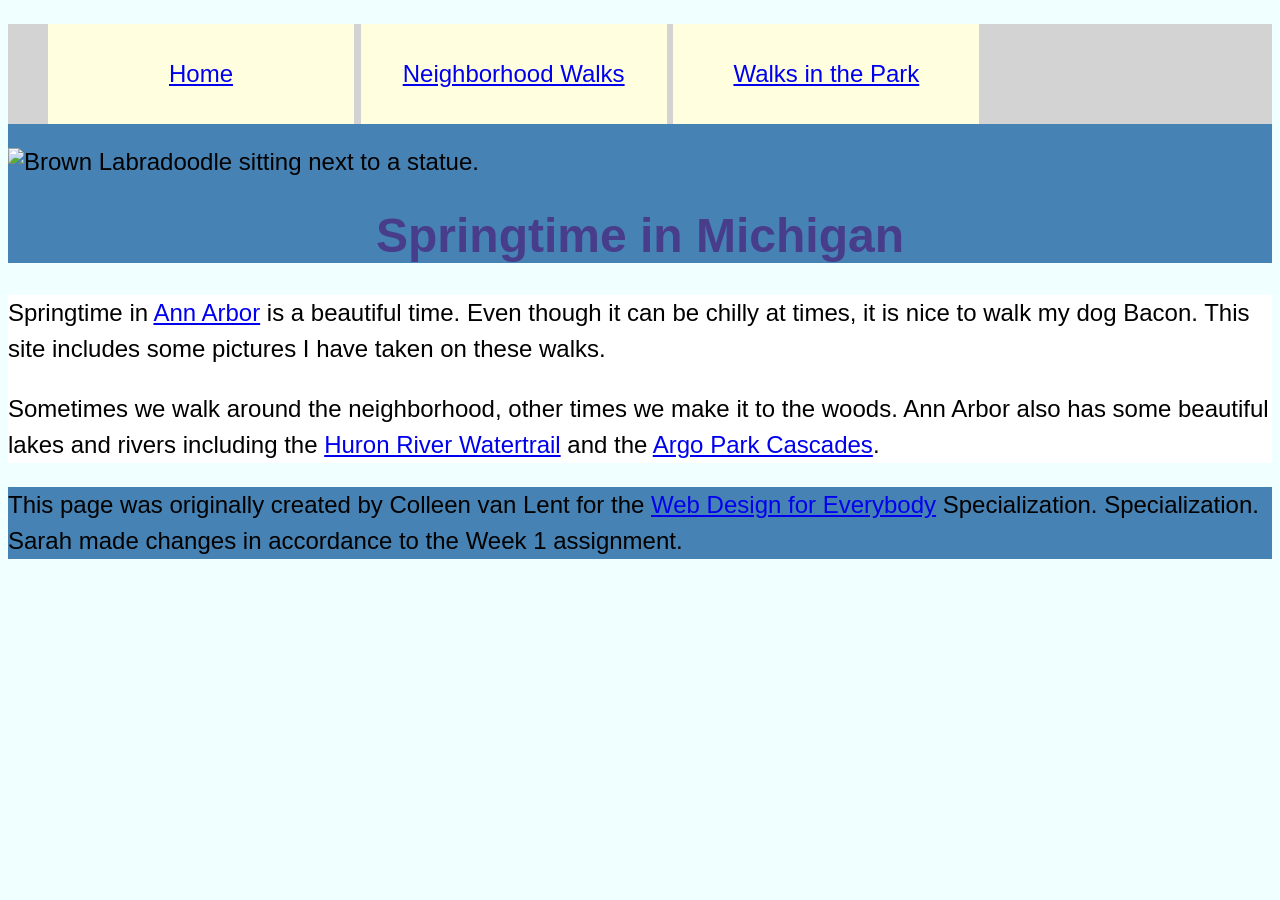
==== CSS-week1-HW1/index.html @ bcd73b43 "Update index.html" ====
<!DOCTYPE html>
<html lang="en">

<head>
  <meta charset="utf-8">
  <meta name="viewport" content="width=device-width">
  <title>Springtime In Michigan</title>
  <!-- You will need to link to the CSS file -->
  <link rel="stylesheet" href="css/style.css">
</head>

<body>
  <header>
    <nav>
      <ul>
        <li><a href="index.html">Home</a></li>
        <li><a href="neighborhood.html">Neighborhood Walks</a></li>
        <li><a href="parks.html">Walks in the Park</a></li>
      </ul>
    </nav>
    <img src="images/BaconGallupPark.jpg" width="200" alt="Brown Labradoodle sitting next to a statue.">
    <h1>Springtime in Michigan</h1>
  </header>
  <main>
    <p>Springtime in <a href="https://www.michigan.org/city/ann-arbor">Ann Arbor</a> is a beautiful time. Even though
      it can be chilly at times, it is nice to walk my dog Bacon. This site includes some pictures I have taken on
      these walks. </p>

    <p>Sometimes we walk around the neighborhood, other times we make it to the woods. Ann Arbor also has some
      beautiful lakes and rivers including the <a
        href="https://www.annarbor.org/things-to-do/recreation-outdoors/huron-river/">Huron River Watertrail</a> and
      the <a href="https://www.a2gov.org/departments/Parks-Recreation/parks-places/argo/pages/default.aspx">Argo Park
        Cascades</a>.</p>

  </main>
  <footer>
    <p>This page was originally created by Colleen van Lent for the <a
        href="https://www.coursera.org/specializations/web-design"> Web Design for Everybody</a> Specialization.
      Specialization. Sarah made changes in accordance to the Week 1 assignment.</p>
  </footer>

</body>

</html>
---- CSS-week1-HW1/css/style.css ----
body {
  font-family: 'Segoe UI', Tahoma, Geneva, Verdana, sans-serif;
  font-size: 150%;
  background-color: azure;
}

header {
  background-color: steelblue;
}

nav {
  background-color: lightgray;
}

main {
  background-color: white;
  font-size: 100%;
}

footer {
  background-color: steelblue;
}

li {
  display: inline-block;
  width: 25%;
  text-align: center;
  background: lightyellow;
  line-height: 100px;
}

h1 {
  text-align: center;
  font-family: 'Segoe UI', Tahoma, Geneva, Verdana, sans-serif;
  color: darkslateblue;
}

p {
  line-height: 1.5;
}
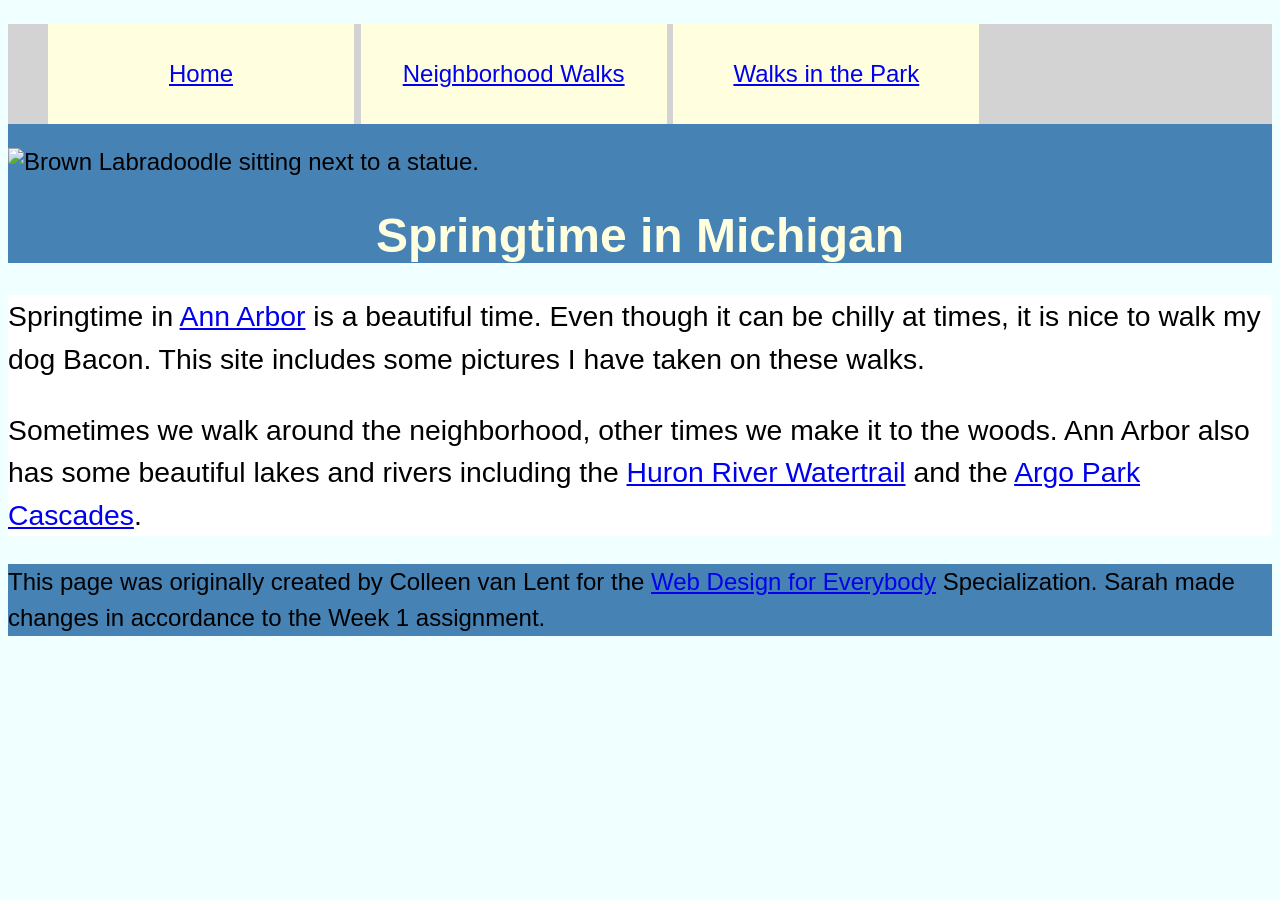
==== commit dd52d24a: "Update index.html" ====
--- a/CSS-week1-HW1/index.html
+++ b/CSS-week1-HW1/index.html
@@ -35,8 +35,7 @@
   </main>
   <footer>
     <p>This page was originally created by Colleen van Lent for the <a
-        href="https://www.coursera.org/specializations/web-design"> Web Design for Everybody</a> Specialization.
-      Specialization. Sarah made changes in accordance to the Week 1 assignment.</p>
+        href="https://www.coursera.org/specializations/web-design"> Web Design for Everybody</a> Specialization. Sarah made changes in accordance to the Week 1 assignment.</p>
   </footer>
 
 </body>
--- a/CSS-week1-HW1/css/style.css
+++ b/CSS-week1-HW1/css/style.css
@@ -14,7 +14,7 @@
 
 main {
   background-color: white;
-  font-size: 100%;
+  font-size: 118%;
 }
 
 footer {
@@ -32,7 +32,7 @@
 h1 {
   text-align: center;
   font-family: 'Segoe UI', Tahoma, Geneva, Verdana, sans-serif;
-  color: darkslateblue;
+  color: lightyellow;
 }
 
 p {
